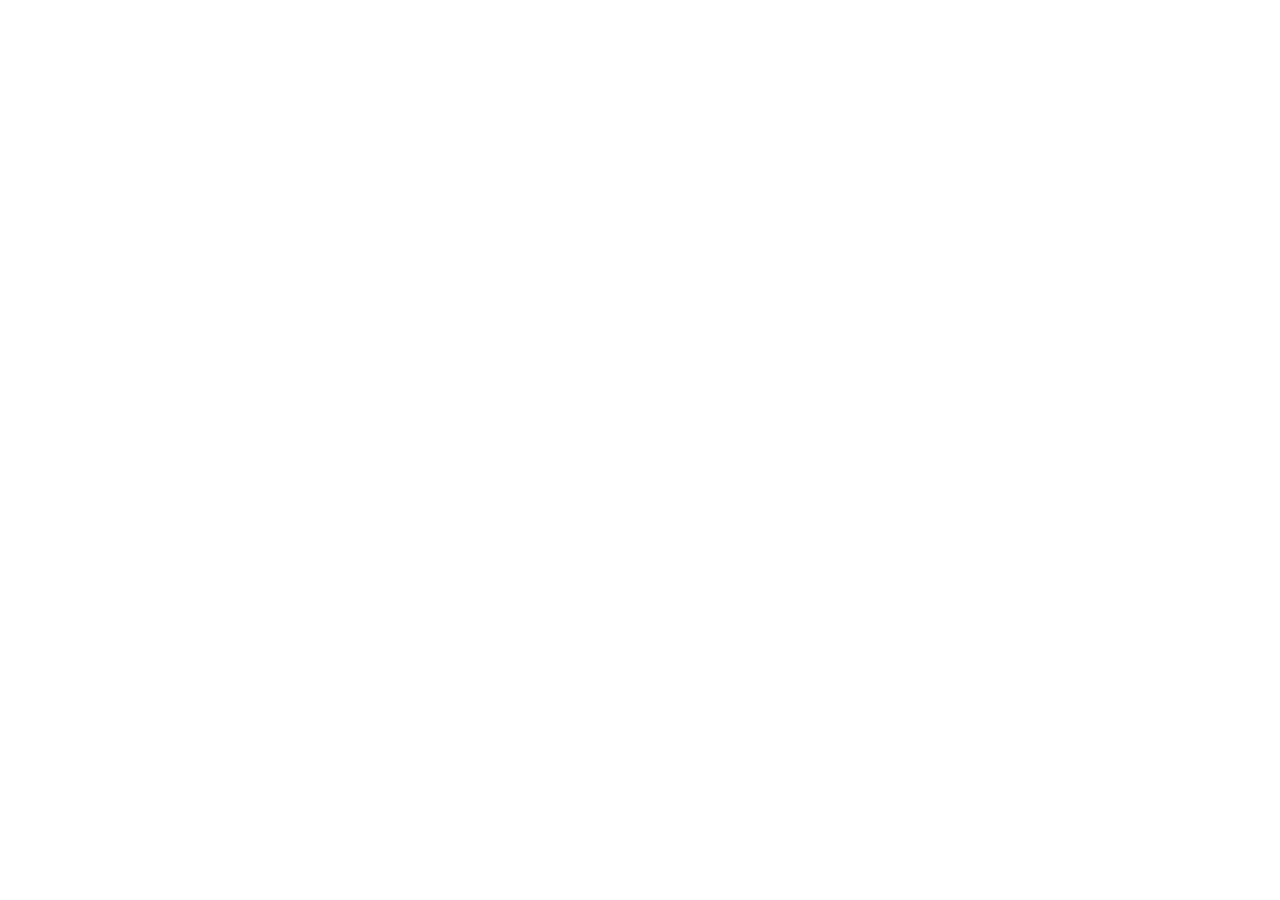
==== DATOS/FLORES.html @ 9dfe774a "primer commit" ====
<!DOCTYPE html>
<html lang="en">
<head>
    <meta charset="UTF-8">
    <meta http-equiv="X-UA-Compatible" content="IE=edge">
    <meta name="viewport" content="width=device-width, initial-scale=1.0">
    <link rel="stylesheet" href="css/main.css">
    <link rel="icon" href="img/flowers.png" type="image/x-icon">
    <title>FLORES</title>
</head>

<body class="container">
    <audio src="/DATOS/img/Floricienta.mp3" autoplay loop>
    Tu navegador no soporta el elemento de audio.
    </audio>
    <div class="night"></div>
    <div class="flowers">
      <div class="flower flower--1">
        <div class="flower__leafs flower__leafs--1">
          <div class="flower__leaf flower__leaf--1"></div>
          <div class="flower__leaf flower__leaf--2"></div>
          <div class="flower__leaf flower__leaf--3"></div>
          <div class="flower__leaf flower__leaf--4"></div>
          <div class="flower__white-circle"></div>
  
          <div class="flower__light flower__light--1"></div>
          <div class="flower__light flower__light--2"></div>
          <div class="flower__light flower__light--3"></div>
          <div class="flower__light flower__light--4"></div>
          <div class="flower__light flower__light--5"></div>
          <div class="flower__light flower__light--6"></div>
          <div class="flower__light flower__light--7"></div>
          <div class="flower__light flower__light--8"></div>
        </div>
        <div class="flower__line">
          <div class="flower__line__leaf flower__line__leaf--1"></div>
          <div class="flower__line__leaf flower__line__leaf--2"></div>
          <div class="flower__line__leaf flower__line__leaf--3"></div>
          <div class="flower__line__leaf flower__line__leaf--4"></div>
          <div class="flower__line__leaf flower__line__leaf--5"></div>
          <div class="flower__line__leaf flower__line__leaf--6"></div>
        </div>
      </div>
  
      <div class="flower flower--2">
        <div class="flower__leafs flower__leafs--2">
          <div class="flower__leaf flower__leaf--1"></div>
          <div class="flower__leaf flower__leaf--2"></div>
          <div class="flower__leaf flower__leaf--3"></div>
          <div class="flower__leaf flower__leaf--4"></div>
          <div class="flower__white-circle"></div>
  
          <div class="flower__light flower__light--1"></div>
          <div class="flower__light flower__light--2"></div>
          <div class="flower__light flower__light--3"></div>
          <div class="flower__light flower__light--4"></div>
          <div class="flower__light flower__light--5"></div>
          <div class="flower__light flower__light--6"></div>
          <div class="flower__light flower__light--7"></div>
          <div class="flower__light flower__light--8"></div>
        </div>
        <div class="flower__line">
          <div class="flower__line__leaf flower__line__leaf--1"></div>
          <div class="flower__line__leaf flower__line__leaf--2"></div>
          <div class="flower__line__leaf flower__line__leaf--3"></div>
          <div class="flower__line__leaf flower__line__leaf--4"></div>
        </div>
      </div>
  
      <div class="flower flower--3">
        <div class="flower__leafs flower__leafs--3">
          <div class="flower__leaf flower__leaf--1"></div>
          <div class="flower__leaf flower__leaf--2"></div>
          <div class="flower__leaf flower__leaf--3"></div>
          <div class="flower__leaf flower__leaf--4"></div>
          <div class="flower__white-circle"></div>
  
          <div class="flower__light flower__light--1"></div>
          <div class="flower__light flower__light--2"></div>
          <div class="flower__light flower__light--3"></div>
          <div class="flower__light flower__light--4"></div>
          <div class="flower__light flower__light--5"></div>
          <div class="flower__light flower__light--6"></div>
          <div class="flower__light flower__light--7"></div>
          <div class="flower__light flower__light--8"></div>
        </div>
        <div class="flower__line">
          <div class="flower__line__leaf flower__line__leaf--1"></div>
          <div class="flower__line__leaf flower__line__leaf--2"></div>
          <div class="flower__line__leaf flower__line__leaf--3"></div>
          <div class="flower__line__leaf flower__line__leaf--4"></div>
        </div>
      </div>

      <!-- Nueva flor añadida -->
      <div class="flower flower--4">
        <div class="flower__leafs flower__leafs--4">
          <div class="flower__leaf flower__leaf--1"></div>
          <div class="flower__leaf flower__leaf--2"></div>
          <div class="flower__leaf flower__leaf--3"></div>
          <div class="flower__leaf flower__leaf--4"></div>
          <div class="flower__white-circle"></div>
  
          <div class="flower__light flower__light--1"></div>
          <div class="flower__light flower__light--2"></div>
          <div class="flower__light flower__light--3"></div>
          <div class="flower__light flower__light--4"></div>
          <div class="flower__light flower__light--5"></div>
          <div class="flower__light flower__light--6"></div>
          <div class="flower__light flower__light--7"></div>
          <div class="flower__light flower__light--8"></div>
        </div>
        <div class="flower__line">
          <div class="flower__line__leaf flower__line__leaf--1"></div>
          <div class="flower__line__leaf flower__line__leaf--2"></div>
          <div class="flower__line__leaf flower__line__leaf--3"></div>
          <div class="flower__line__leaf flower__line__leaf--4"></div>
        </div>
      </div>
  
      <div class="grow-ans" style="--d:1.2s">
        <div class="flower__g-long">
          <div class="flower__g-long__top"></div>
          <div class="flower__g-long__bottom"></div>
        </div>
      </div>
  
      <div class="growing-grass">
        <div class="flower__grass flower__grass--1">
          <div class="flower__grass--top"></div>
          <div class="flower__grass--bottom"></div>
          <div class="flower__grass__leaf flower__grass__leaf--1"></div>
          <div class="flower__grass__leaf flower__grass__leaf--2"></div>
          <div class="flower__grass__leaf flower__grass__leaf--3"></div>
          <div class="flower__grass__leaf flower__grass__leaf--4"></div>
          <div class="flower__grass__leaf flower__grass__leaf--5"></div>
          <div class="flower__grass__leaf flower__grass__leaf--6"></div>
          <div class="flower__grass__leaf flower__grass__leaf--7"></div>
          <div class="flower__grass__leaf flower__grass__leaf--8"></div>
          <div class="flower__grass__overlay"></div>
        </div>
      </div>
  
      <div class="grow-ans" style="--d:3.2s">
        <div class="flower__g-fr">
          <div class="leaf"></div>
          <div class="flower__g-fr__leaf flower__g-fr__leaf--1"></div>
          <div class="flower__g-fr__leaf flower__g-fr__leaf--2"></div>
          <div class="flower__g-fr__leaf flower__g-fr__leaf--3"></div>
          <div class="flower__g-fr__leaf flower__g-fr__leaf--4"></div>
          <div class="flower__g-fr__leaf flower__g-fr__leaf--5"></div>
          <div class="flower__g-fr__leaf flower__g-fr__leaf--6"></div>
          <div class="flower__g-fr__leaf flower__g-fr__leaf--7"></div>
          <div class="flower__g-fr__leaf flower__g-fr__leaf--8"></div>
        </div>
      </div>
  
      <div class="long-g long-g--0">
        <div class="grow-ans" style="--d:3s">
          <div class="leaf leaf--0"></div>
        </div>
        <div class="grow-ans" style="--d:2.2s">
          <div class="leaf leaf--1"></div>
        </div>
        <div class="grow-ans" style="--d:3.4s">
          <div class="leaf leaf--2"></div>
        </div>
        <div class="grow-ans" style="--d:3.6s">
          <div class="leaf leaf--3"></div>
        </div>
      </div>
  
      <div class="long-g long-g--1">
        <div class="grow-ans" style="--d:3.6s">
          <div class="leaf leaf--0"></div>
        </div>
        <div class="grow-ans" style="--d:3.8s">
          <div class="leaf leaf--1"></div>
        </div>
        <div class="grow-ans" style="--d:4s">
          <div class="leaf leaf--2"></div>
        </div>
        <div class="grow-ans" style="--d:4.2s">
          <div class="leaf leaf--3"></div>
        </div>
      </div>
  
      <div class="long-g long-g--2">
        <div class="grow-ans" style="--d:4s">
          <div class="leaf leaf--0"></div>
        </div>
        <div class="grow-ans" style="--d:4.2s">
          <div class="leaf leaf--1"></div>
        </div>
        <div class="grow-ans" style="--d:4.4s">
          <div class="leaf leaf--2"></div>
        </div>
        <div class="grow-ans" style="--d:4.6s">
          <div class="leaf leaf--3"></div>
        </div>
      </div>
  
      <div class="long-g long-g--3">
        <div class="grow-ans" style="--d:4s">
          <div class="leaf leaf--0"></div>
        </div>
        <div class="grow-ans" style="--d:4.2s">
          <div class="leaf leaf--1"></div>
        </div>
        <div class="grow-ans" style="--d:3s">
          <div class="leaf leaf--2"></div>
        </div>
        <div class="grow-ans" style="--d:3.6s">
          <div class="leaf leaf--3"></div>
        </div>
      </div>
  
      <div class="long-g long-g--4">
        <div class="grow-ans" style="--d:4s">
          <div class="leaf leaf--0"></div>
        </div>
        <div class="grow-ans" style="--d:4.2s">
          <div class="leaf leaf--1"></div>
        </div>
        <div class="grow-ans" style="--d:3s">
          <div class="leaf leaf--2"></div>
        </div>
        <div class="grow-ans" style="--d:3.6s">
          <div class="leaf leaf--3"></div>
        </div>
      </div>
  
      <div class="long-g long-g--5">
        <div class="grow-ans" style="--d:4s">
          <div class="leaf leaf--0"></div>
        </div>
        <div class="grow-ans" style="--d:4.2s">
          <div class="leaf leaf--1"></div>
        </div>
        <div class="grow-ans" style="--d:3s">
          <div class="leaf leaf--2"></div>
        </div>
        <div class="grow-ans" style="--d:3.6s">
          <div class="leaf leaf--3"></div>
        </div>
      </div>
  
      <div class="long-g long-g--6">
        <div class="grow-ans" style="--d:4.2s">
          <div class="leaf leaf--0"></div>
        </div>
        <div class="grow-ans" style="--d:4.4s">
          <div class="leaf leaf--1"></div>
        </div>
        <div class="grow-ans" style="--d:4.6s">
          <div class="leaf leaf--2"></div>
        </div>
        <div class="grow-ans" style="--d:4.8s">
          <div class="leaf leaf--3"></div>
        </div>
      </div>
  
      <div class="long-g long-g--7">
        <div class="grow-ans" style="--d:3s">
          <div class="leaf leaf--0"></div>
        </div>
        <div class="grow-ans" style="--d:3.2s">
          <div class="leaf leaf--1"></div>
        </div>
        <div class="grow-ans" style="--d:3.5s">
          <div class="leaf leaf--2"></div>
        </div>
        <div class="grow-ans" style="--d:3.6s">
          <div class="leaf leaf--3"></div>
        </div>
      </div>
    </div>
    <script src="main.js"></script>
  </body>
</html>
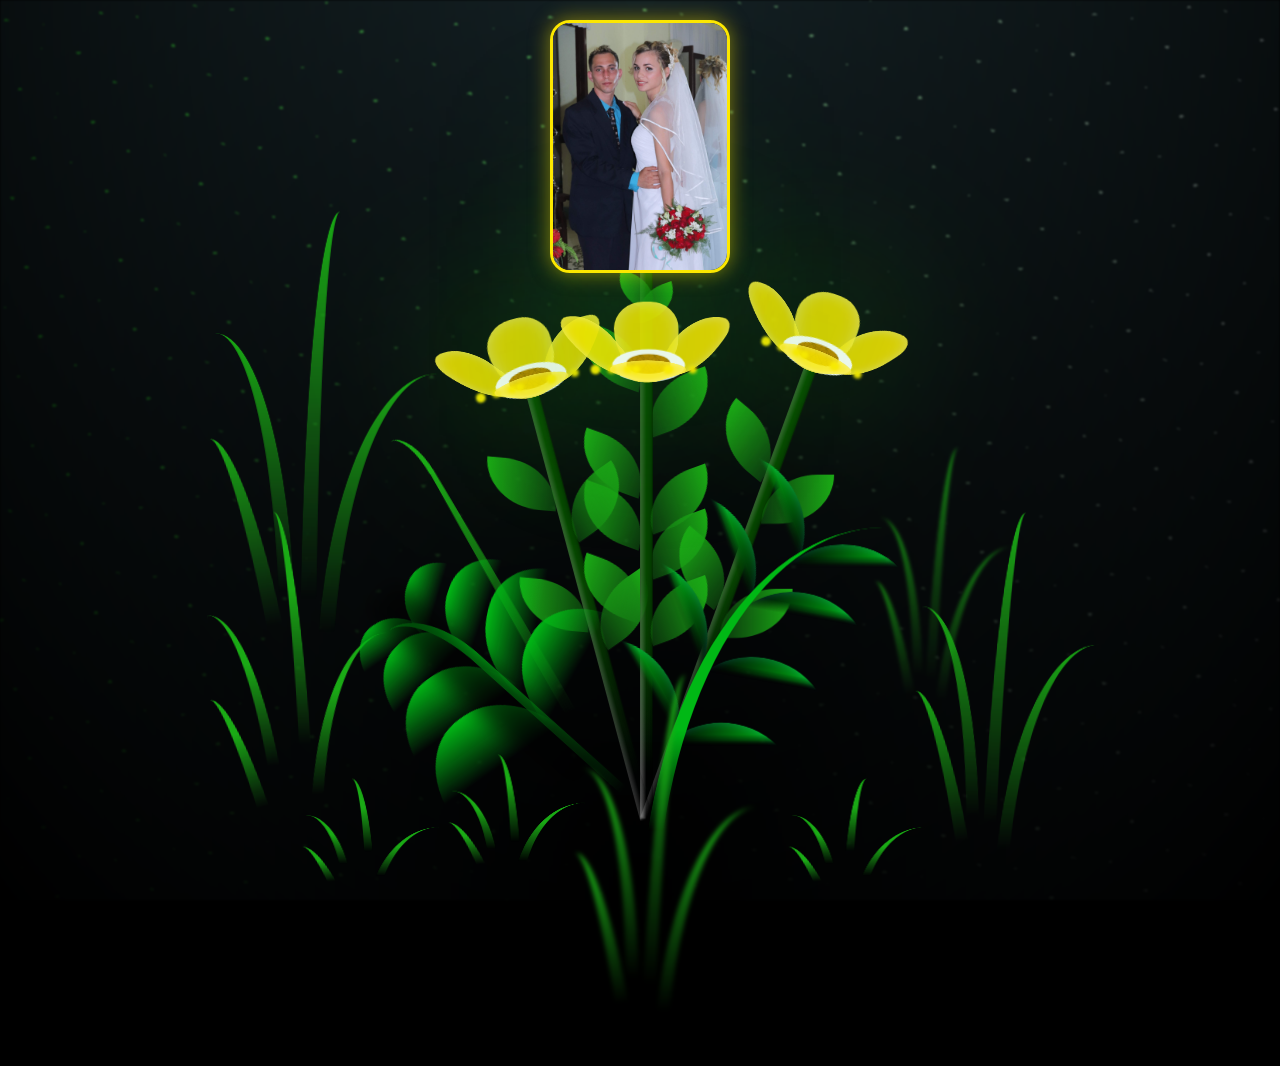
==== commit 6154a108: "Agrego foto" ====
--- a/DATOS/FLORES.html
+++ b/DATOS/FLORES.html
@@ -6,11 +6,14 @@
     <meta name="viewport" content="width=device-width, initial-scale=1.0">
     <link rel="stylesheet" href="css/main.css">
     <link rel="icon" href="img/flowers.png" type="image/x-icon">
-    <title>FLORES</title>
+    <title>Feliz Aniversario</title>
 </head>
 
 <body class="container">
-    <audio src="/DATOS/img/Floricienta.mp3" autoplay loop>
+    <div class="imagen-superior-animada" style="position: absolute; top: 20px; left: 50%; transform: translateX(-50%); z-index: 9999; display: flex; justify-content: center; width: 100%;">
+        <img src="img/foto.jpg" alt="Imagen" style="width: 180px; border-radius: 20px; border: 3px solid #fce700; box-shadow: 0 0 20px rgba(252, 231, 0, 0.5);">
+    </div>
+    <audio src="img/Floricienta.mp3" autoplay loop>
     Tu navegador no soporta el elemento de audio.
     </audio>
     <div class="night"></div>
--- a/DATOS/css/main.css
+++ b/DATOS/css/main.css
@@ -0,0 +1,1350 @@
+*,
+*::after,
+*::before {
+  padding: 0;
+  margin: 0;
+  box-sizing: border-box;
+}
+
+:root {
+  --dark-color: #000;
+}
+
+body {
+  display: flex;
+  align-items: flex-end;
+  justify-content: center;
+  min-height: 100vh;
+  background-color: var(--dark-color);
+  overflow: hidden;
+  perspective: 1000px;
+}
+
+.night {
+  position: fixed;
+  left: 50%;
+  top: 0;
+  transform: translateX(-50%);
+  width: 100%;
+  height: 100%;
+  filter: blur(0.1vmin);
+  background-image: radial-gradient(ellipse at top, transparent 0%, var(--dark-color)), 
+  radial-gradient(ellipse at bottom, var(--dark-color), rgba(145, 233, 255, 0.2)), 
+  repeating-linear-gradient(220deg, rgb(0, 0, 0) 0px, rgb(0, 0, 0) 19px, transparent 19px, 
+  transparent 22px), repeating-linear-gradient(189deg, rgb(0, 0, 0) 0px, rgb(0, 0, 0) 19px, 
+  transparent 19px, transparent 22px), repeating-linear-gradient(148deg, rgb(0, 0, 0) 0px, 
+  rgb(0, 0, 0) 19px, transparent 19px, transparent 22px), linear-gradient(90deg, rgb(21, 255, 0), 
+  rgb(240, 240, 240));
+}
+
+.flowers {
+  position: relative;
+  transform: scale(0.9);
+}
+
+.flower {
+  position: absolute;
+  bottom: 10vmin;
+  transform-origin: bottom center;
+  z-index: 10;
+  --fl-speed: 0.8s;
+}
+.flower--1 {
+  -webkit-animation: moving-flower-1 4s linear infinite;
+          animation: moving-flower-1 4s linear infinite;
+}
+.flower--1 .flower__line {
+  height: 70vmin;
+  -webkit-animation-delay: 0.3s;
+          animation-delay: 0.3s;
+}
+.flower--1 .flower__line__leaf--1 {
+  -webkit-animation: blooming-leaf-right var(--fl-speed) 1.6s backwards;
+          animation: blooming-leaf-right var(--fl-speed) 1.6s backwards;
+}
+.flower--1 .flower__line__leaf--2 {
+  -webkit-animation: blooming-leaf-right var(--fl-speed) 1.4s backwards;
+          animation: blooming-leaf-right var(--fl-speed) 1.4s backwards;
+}
+.flower--1 .flower__line__leaf--3 {
+  -webkit-animation: blooming-leaf-left var(--fl-speed) 1.2s backwards;
+          animation: blooming-leaf-left var(--fl-speed) 1.2s backwards;
+}
+.flower--1 .flower__line__leaf--4 {
+  -webkit-animation: blooming-leaf-left var(--fl-speed) 1s backwards;
+          animation: blooming-leaf-left var(--fl-speed) 1s backwards;
+}
+.flower--1 .flower__line__leaf--5 {
+  -webkit-animation: blooming-leaf-right var(--fl-speed) 1.8s backwards;
+          animation: blooming-leaf-right var(--fl-speed) 1.8s backwards;
+}
+.flower--1 .flower__line__leaf--6 {
+  -webkit-animation: blooming-leaf-left var(--fl-speed) 2s backwards;
+          animation: blooming-leaf-left var(--fl-speed) 2s backwards;
+}
+.flower--2 {
+  left: 50%;
+  transform: rotate(20deg);
+  -webkit-animation: moving-flower-2 4s linear infinite;
+          animation: moving-flower-2 4s linear infinite;
+}
+.flower--2 .flower__line {
+  height: 60vmin;
+  -webkit-animation-delay: 0.6s;
+          animation-delay: 0.6s;
+}
+.flower--2 .flower__line__leaf--1 {
+  -webkit-animation: blooming-leaf-right var(--fl-speed) 1.9s backwards;
+          animation: blooming-leaf-right var(--fl-speed) 1.9s backwards;
+}
+.flower--2 .flower__line__leaf--2 {
+  -webkit-animation: blooming-leaf-right var(--fl-speed) 1.7s backwards;
+          animation: blooming-leaf-right var(--fl-speed) 1.7s backwards;
+}
+.flower--2 .flower__line__leaf--3 {
+  -webkit-animation: blooming-leaf-left var(--fl-speed) 1.5s backwards;
+          animation: blooming-leaf-left var(--fl-speed) 1.5s backwards;
+}
+.flower--2 .flower__line__leaf--4 {
+  -webkit-animation: blooming-leaf-left var(--fl-speed) 1.3s backwards;
+          animation: blooming-leaf-left var(--fl-speed) 1.3s backwards;
+}
+.flower--3 {
+  left: 50%;
+  transform: rotate(-15deg);
+  -webkit-animation: moving-flower-3 4s linear infinite;
+          animation: moving-flower-3 4s linear infinite;
+}
+.flower--3 .flower__line {
+  -webkit-animation-delay: 0.9s;
+          animation-delay: 0.9s;
+}
+.flower--3 .flower__line__leaf--1 {
+  -webkit-animation: blooming-leaf-right var(--fl-speed) 2.5s backwards;
+          animation: blooming-leaf-right var(--fl-speed) 2.5s backwards;
+}
+.flower--3 .flower__line__leaf--2 {
+  -webkit-animation: blooming-leaf-right var(--fl-speed) 2.3s backwards;
+          animation: blooming-leaf-right var(--fl-speed) 2.3s backwards;
+}
+.flower--3 .flower__line__leaf--3 {
+  -webkit-animation: blooming-leaf-left var(--fl-speed) 2.1s backwards;
+          animation: blooming-leaf-left var(--fl-speed) 2.1s backwards;
+}
+.flower--3 .flower__line__leaf--4 {
+  -webkit-animation: blooming-leaf-left var(--fl-speed) 1.9s backwards;
+          animation: blooming-leaf-left var(--fl-speed) 1.9s backwards;
+}
+.flower__leafs {
+  position: relative;
+  -webkit-animation: blooming-flower 2s backwards;
+          animation: blooming-flower 2s backwards;
+}
+.flower__leafs--1 {
+  -webkit-animation-delay: 1.1s;
+          animation-delay: 1.1s;
+}
+.flower__leafs--2 {
+  -webkit-animation-delay: 1.4s;
+          animation-delay: 1.4s;
+}
+.flower__leafs--3 {
+  -webkit-animation-delay: 1.7s;
+          animation-delay: 1.7s;
+}
+.flower__leafs::after {
+  content: "";
+  position: absolute;
+  left: 0;
+  top: 0;
+  transform: translate(-50%, -100%);
+  width: 8vmin;
+  height: 8vmin;
+  background-color: #1aaa15;
+  filter: blur(10vmin);
+}
+.flower__leaf {
+  position: absolute;
+  bottom: 0;
+  left: 50%;
+  width: 8vmin;
+  height: 11vmin;
+  border-radius: 51% 49% 47% 53%/44% 45% 55% 69%;
+  background-color: #1aaa15;
+  background-image: linear-gradient(to top, #fce700, #fce700);
+  transform-origin: bottom center;
+  opacity: 0.9;
+  box-shadow: inset 0 0 2vmin rgba(255, 255, 255, 0.5);
+}
+.flower__leaf--1 {
+  transform: translate(-10%, 1%) rotateY(40deg) rotateX(-50deg);
+}
+.flower__leaf--2 {
+  transform: translate(-50%, -4%) rotateX(40deg);
+}
+.flower__leaf--3 {
+  transform: translate(-90%, 0%) rotateY(45deg) rotateX(50deg);
+}
+.flower__leaf--4 {
+  width: 8vmin;
+  height: 8vmin;
+  transform-origin: bottom left;
+  border-radius: 4vmin 10vmin 4vmin 4vmin;
+  transform: translate(0%, 18%) rotateX(70deg) rotate(-43deg);
+  background-image: linear-gradient(to top, #fce700, #fce700);
+  z-index: 1;
+  opacity: 0.8;
+}
+.flower__white-circle {
+  position: absolute;
+  left: -3.5vmin;
+  top: -3vmin;
+  width: 9vmin;
+  height: 4vmin;
+  border-radius: 50%;
+  background-color: #ffffff;
+}
+.flower__white-circle::after {
+  content: "";
+  position: absolute;
+  left: 50%;
+  top: 45%;
+  transform: translate(-50%, -50%);
+  width: 60%;
+  height: 60%;
+  border-radius: inherit;
+  background-image: repeating-linear-gradient(135deg, rgba(0, 0, 0, 0.03) 0px, 
+  rgba(0, 0, 0, 0.03) 1px, transparent 1px, transparent 12px), repeating-linear-gradient(45deg, 
+  rgba(0, 0, 0, 0.03) 0px, rgba(0, 0, 0, 0.03) 1px, transparent 1px, transparent 12px), 
+  repeating-linear-gradient(67.5deg, rgba(0, 0, 0, 0.03) 0px, rgba(0, 0, 0, 0.03) 1px, 
+  transparent 1px, transparent 12px), repeating-linear-gradient(135deg, rgba(0, 0, 0, 0.03) 0px, 
+  rgba(0, 0, 0, 0.03) 1px, transparent 1px, transparent 12px), repeating-linear-gradient(45deg, 
+  rgba(0, 0, 0, 0.03) 0px, rgba(0, 0, 0, 0.03) 1px, transparent 1px, transparent 12px), 
+  repeating-linear-gradient(112.5deg, rgba(0, 0, 0, 0.03) 0px, rgba(0, 0, 0, 0.03) 1px, 
+  transparent 1px, transparent 12px), repeating-linear-gradient(112.5deg, rgba(0, 0, 0, 0.03) 0px, 
+  rgba(0, 0, 0, 0.03) 1px, transparent 1px, transparent 12px), repeating-linear-gradient(45deg, 
+  rgba(0, 0, 0, 0.03) 0px, rgba(0, 0, 0, 0.03) 1px, transparent 1px, transparent 12px), 
+  repeating-linear-gradient(22.5deg, rgba(0, 0, 0, 0.03) 0px, rgba(0, 0, 0, 0.03) 1px, 
+  transparent 1px, transparent 12px), repeating-linear-gradient(45deg, rgba(0, 0, 0, 0.03) 0px, 
+  rgba(0, 0, 0, 0.03) 1px, transparent 1px, transparent 12px), repeating-linear-gradient(22.5deg, 
+  rgba(0, 0, 0, 0.03) 0px, rgba(0, 0, 0, 0.03) 1px, transparent 1px, transparent 12px), 
+  repeating-linear-gradient(135deg, rgba(0, 0, 0, 0.03) 0px, rgba(0, 0, 0, 0.03) 1px, 
+  transparent 1px, transparent 12px), repeating-linear-gradient(157.5deg, rgba(0, 0, 0, 0.03) 0px, 
+  rgba(0, 0, 0, 0.03) 1px, transparent 1px, transparent 12px), repeating-linear-gradient(67.5deg, 
+  rgba(0, 0, 0, 0.03) 0px, rgba(0, 0, 0, 0.03) 1px, transparent 1px, transparent 12px), 
+  repeating-linear-gradient(67.5deg, rgba(0, 0, 0, 0.03) 0px, rgba(0, 0, 0, 0.03) 1px, 
+  transparent 1px, transparent 12px), linear-gradient(90deg, rgb(190, 133, 0), rgb(190, 133, 0));
+}
+.flower__line {
+  height: 55vmin;
+  width: 1.5vmin;
+  background-image: linear-gradient(to left, rgba(0, 0, 0, 0.2), transparent, 
+  rgba(255, 255, 255, 0.2)), linear-gradient(to top, transparent 10%, #064600, #064600);
+  box-shadow: inset 0 0 2px rgba(0, 0, 0, 0.5);
+  -webkit-animation: grow-flower-tree 4s backwards;
+          animation: grow-flower-tree 4s backwards;
+}
+.flower__line__leaf {
+  --w: 7vmin;
+  --h: calc(var(--w) + 2vmin);
+  position: absolute;
+  top: 20%;
+  left: 90%;
+  width: var(--w);
+  height: var(--h);
+  border-top-right-radius: var(--h);
+  border-bottom-left-radius: var(--h);
+  background-image: linear-gradient(to top, rgba(20, 122, 20, 0.4), #1aaa15);
+}
+.flower__line__leaf--1 {
+  transform: rotate(70deg) rotateY(30deg);
+}
+.flower__line__leaf--2 {
+  top: 45%;
+  transform: rotate(70deg) rotateY(30deg);
+}
+.flower__line__leaf--3, .flower__line__leaf--4, .flower__line__leaf--6 {
+  border-top-right-radius: 0;
+  border-bottom-left-radius: 0;
+  border-top-left-radius: var(--h);
+  border-bottom-right-radius: var(--h);
+  left: -460%;
+  top: 12%;
+  transform: rotate(-70deg) rotateY(30deg);
+}
+.flower__line__leaf--4 {
+  top: 40%;
+}
+.flower__line__leaf--5 {
+  top: 0;
+  transform-origin: left;
+  transform: rotate(70deg) rotateY(30deg) scale(0.6);
+}
+.flower__line__leaf--6 {
+  top: -2%;
+  left: -450%;
+  transform-origin: right;
+  transform: rotate(-70deg) rotateY(30deg) scale(0.6);
+}
+.flower__light {
+  position: absolute;
+  bottom: 0vmin;
+  width: 1vmin;
+  height: 1vmin;
+  background-color: rgb(255, 251, 0);
+  border-radius: 50%;
+  filter: blur(0.2vmin);
+  -webkit-animation: light-ans 4s linear infinite backwards;
+          animation: light-ans 4s linear infinite backwards;
+}
+.flower__light:nth-child(odd) {
+  background-color: #fce700;
+}
+.flower__light--1 {
+  left: -2vmin;
+  -webkit-animation-delay: 1s;
+          animation-delay: 1s;
+}
+.flower__light--2 {
+  left: 3vmin;
+  -webkit-animation-delay: 0.5s;
+          animation-delay: 0.5s;
+}
+.flower__light--3 {
+  left: -6vmin;
+  -webkit-animation-delay: 0.3s;
+          animation-delay: 0.3s;
+}
+.flower__light--4 {
+  left: 6vmin;
+  -webkit-animation-delay: 0.9s;
+          animation-delay: 0.9s;
+}
+.flower__light--5 {
+  left: -1vmin;
+  -webkit-animation-delay: 1.5s;
+          animation-delay: 1.5s;
+}
+.flower__light--6 {
+  left: -4vmin;
+  -webkit-animation-delay: 3s;
+          animation-delay: 3s;
+}
+.flower__light--7 {
+  left: 3vmin;
+  -webkit-animation-delay: 2s;
+          animation-delay: 2s;
+}
+.flower__light--8 {
+  left: -6vmin;
+  -webkit-animation-delay: 3.5s;
+          animation-delay: 3.5s;
+}
+.flower__grass {
+  --c: #00b815;
+  --line-w: 1.5vmin;
+  position: absolute;
+  bottom: 12vmin;
+  left: -7vmin;
+  display: flex;
+  flex-direction: column;
+  align-items: flex-end;
+  z-index: 20;
+  transform-origin: bottom center;
+  transform: rotate(-48deg) rotateY(40deg);
+}
+.flower__grass--1 {
+  -webkit-animation: moving-grass 2s linear infinite;
+          animation: moving-grass 2s linear infinite;
+}
+.flower__grass--2 {
+  left: 2vmin;
+  bottom: 10vmin;
+  transform: scale(0.5) rotate(75deg) rotateX(10deg) rotateY(-200deg);
+  opacity: 0.8;
+  z-index: 0;
+  -webkit-animation: moving-grass--2 1.5s linear infinite;
+          animation: moving-grass--2 1.5s linear infinite;
+}
+.flower__grass--top {
+  width: 7vmin;
+  height: 10vmin;
+  border-top-right-radius: 100%;
+  border-right: var(--line-w) solid var(--c);
+  transform-origin: bottom center;
+  transform: rotate(-2deg);
+}
+.flower__grass--bottom {
+  margin-top: -2px;
+  width: var(--line-w);
+  height: 25vmin;
+  background-image: linear-gradient(to top, transparent, var(--c));
+}
+.flower__grass__leaf {
+  --size: 10vmin;
+  position: absolute;
+  width: calc(var(--size) * 2.1);
+  height: var(--size);
+  border-top-left-radius: var(--size);
+  border-top-right-radius: var(--size);
+  background-image: linear-gradient(to top, transparent, transparent 30%, var(--c));
+  z-index: 100;
+}
+.flower__grass__leaf--1 {
+  top: -6%;
+  left: 30%;
+  --size: 6vmin;
+  transform: rotate(-20deg);
+  -webkit-animation: growing-grass-ans--1 2s 2.6s backwards;
+          animation: growing-grass-ans--1 2s 2.6s backwards;
+}
+@-webkit-keyframes growing-grass-ans--1 {
+  0% {
+    transform-origin: bottom left;
+    transform: rotate(-20deg) scale(0);
+  }
+}
+@keyframes growing-grass-ans--1 {
+  0% {
+    transform-origin: bottom left;
+    transform: rotate(-20deg) scale(0);
+  }
+}
+.flower__grass__leaf--2 {
+  top: -5%;
+  left: -110%;
+  --size: 6vmin;
+  transform: rotate(10deg);
+  -webkit-animation: growing-grass-ans--2 2s 2.4s linear backwards;
+          animation: growing-grass-ans--2 2s 2.4s linear backwards;
+}
+@-webkit-keyframes growing-grass-ans--2 {
+  0% {
+    transform-origin: bottom right;
+    transform: rotate(10deg) scale(0);
+  }
+}
+@keyframes growing-grass-ans--2 {
+  0% {
+    transform-origin: bottom right;
+    transform: rotate(10deg) scale(0);
+  }
+}
+.flower__grass__leaf--3 {
+  top: 5%;
+  left: 60%;
+  --size: 8vmin;
+  transform: rotate(-18deg) rotateX(-20deg);
+  -webkit-animation: growing-grass-ans--3 2s 2.2s linear backwards;
+          animation: growing-grass-ans--3 2s 2.2s linear backwards;
+}
+@-webkit-keyframes growing-grass-ans--3 {
+  0% {
+    transform-origin: bottom left;
+    transform: rotate(-18deg) rotateX(-20deg) scale(0);
+  }
+}
+@keyframes growing-grass-ans--3 {
+  0% {
+    transform-origin: bottom left;
+    transform: rotate(-18deg) rotateX(-20deg) scale(0);
+  }
+}
+.flower__grass__leaf--4 {
+  top: 6%;
+  left: -135%;
+  --size: 8vmin;
+  transform: rotate(2deg);
+  -webkit-animation: growing-grass-ans--4 2s 2s linear backwards;
+          animation: growing-grass-ans--4 2s 2s linear backwards;
+}
+@-webkit-keyframes growing-grass-ans--4 {
+  0% {
+    transform-origin: bottom right;
+    transform: rotate(2deg) scale(0);
+  }
+}
+@keyframes growing-grass-ans--4 {
+  0% {
+    transform-origin: bottom right;
+    transform: rotate(2deg) scale(0);
+  }
+}
+.flower__grass__leaf--5 {
+  top: 20%;
+  left: 60%;
+  --size: 10vmin;
+  transform: rotate(-24deg) rotateX(-20deg);
+  -webkit-animation: growing-grass-ans--5 2s 1.8s linear backwards;
+          animation: growing-grass-ans--5 2s 1.8s linear backwards;
+}
+@-webkit-keyframes growing-grass-ans--5 {
+  0% {
+    transform-origin: bottom left;
+    transform: rotate(-24deg) rotateX(-20deg) scale(0);
+  }
+}
+@keyframes growing-grass-ans--5 {
+  0% {
+    transform-origin: bottom left;
+    transform: rotate(-24deg) rotateX(-20deg) scale(0);
+  }
+}
+.flower__grass__leaf--6 {
+  top: 22%;
+  left: -180%;
+  --size: 10vmin;
+  transform: rotate(10deg);
+  -webkit-animation: growing-grass-ans--6 2s 1.6s linear backwards;
+          animation: growing-grass-ans--6 2s 1.6s linear backwards;
+}
+@-webkit-keyframes growing-grass-ans--6 {
+  0% {
+    transform-origin: bottom right;
+    transform: rotate(10deg) scale(0);
+  }
+}
+@keyframes growing-grass-ans--6 {
+  0% {
+    transform-origin: bottom right;
+    transform: rotate(10deg) scale(0);
+  }
+}
+.flower__grass__leaf--7 {
+  top: 39%;
+  left: 70%;
+  --size: 10vmin;
+  transform: rotate(-10deg);
+  -webkit-animation: growing-grass-ans--7 2s 1.4s linear backwards;
+          animation: growing-grass-ans--7 2s 1.4s linear backwards;
+}
+@-webkit-keyframes growing-grass-ans--7 {
+  0% {
+    transform-origin: bottom left;
+    transform: rotate(-10deg) scale(0);
+  }
+}
+@keyframes growing-grass-ans--7 {
+  0% {
+    transform-origin: bottom left;
+    transform: rotate(-10deg) scale(0);
+  }
+}
+.flower__grass__leaf--8 {
+  top: 40%;
+  left: -215%;
+  --size: 11vmin;
+  transform: rotate(10deg);
+  -webkit-animation: growing-grass-ans--8 2s 1.2s linear backwards;
+          animation: growing-grass-ans--8 2s 1.2s linear backwards;
+}
+@-webkit-keyframes growing-grass-ans--8 {
+  0% {
+    transform-origin: bottom right;
+    transform: rotate(10deg) scale(0);
+  }
+}
+@keyframes growing-grass-ans--8 {
+  0% {
+    transform-origin: bottom right;
+    transform: rotate(10deg) scale(0);
+  }
+}
+.flower__grass__overlay {
+  position: absolute;
+  top: -10%;
+  right: 0%;
+  width: 100%;
+  height: 100%;
+  background-color: rgba(0, 0, 0, 0.6);
+  filter: blur(1.5vmin);
+  z-index: 100;
+}
+.flower__g-long {
+  --w: 2vmin;
+  --h: 6vmin;
+  --c: #1aaa15;
+  position: absolute;
+  bottom: 10vmin;
+  left: -3vmin;
+  transform-origin: bottom center;
+  transform: rotate(-30deg) rotateY(-20deg);
+  display: flex;
+  flex-direction: column;
+  align-items: flex-end;
+  -webkit-animation: flower-g-long-ans 3s linear infinite;
+          animation: flower-g-long-ans 3s linear infinite;
+}
+@-webkit-keyframes flower-g-long-ans {
+  0%, 100% {
+    transform: rotate(-30deg) rotateY(-20deg);
+  }
+  50% {
+    transform: rotate(-32deg) rotateY(-20deg);
+  }
+}
+@keyframes flower-g-long-ans {
+  0%, 100% {
+    transform: rotate(-30deg) rotateY(-20deg);
+  }
+  50% {
+    transform: rotate(-32deg) rotateY(-20deg);
+  }
+}
+.flower__g-long__top {
+  top: calc(var(--h) * -1);
+  width: calc(var(--w) + 1vmin);
+  height: var(--h);
+  border-top-right-radius: 100%;
+  border-right: 0.7vmin solid var(--c);
+  transform: translate(-0.7vmin, 1vmin);
+}
+.flower__g-long__bottom {
+  width: var(--w);
+  height: 50vmin;
+  transform-origin: bottom center;
+  background-image: linear-gradient(to top, transparent 30%, var(--c));
+  box-shadow: inset 0 0 2px rgba(0, 0, 0, 0.5);
+  -webkit-clip-path: polygon(35% 0, 65% 1%, 100% 100%, 0% 100%);
+          clip-path: polygon(35% 0, 65% 1%, 100% 100%, 0% 100%);
+}
+.flower__g-right {
+  position: absolute;
+  bottom: 6vmin;
+  left: -2vmin;
+  transform-origin: bottom left;
+  transform: rotate(20deg);
+}
+.flower__g-right .leaf {
+  width: 30vmin;
+  height: 50vmin;
+  border-top-left-radius: 100%;
+  border-left: 2vmin solid #00b815;
+  background-image: linear-gradient(to bottom, transparent, var(--dark-color) 60%);
+  -webkit-mask-image: linear-gradient(to top, transparent 30%, #00b815 60%);
+}
+.flower__g-right--1 {
+  -webkit-animation: flower-g-right-ans 2.5s linear infinite;
+          animation: flower-g-right-ans 2.5s linear infinite;
+}
+.flower__g-right--2 {
+  left: 5vmin;
+  transform: rotateY(-180deg);
+  -webkit-animation: flower-g-right-ans--2 3s linear infinite;
+          animation: flower-g-right-ans--2 3s linear infinite;
+}
+.flower__g-right--2 .leaf {
+  height: 75vmin;
+  filter: blur(0.3vmin);
+  opacity: 0.8;
+}
+@-webkit-keyframes flower-g-right-ans {
+  0%, 100% {
+    transform: rotate(20deg);
+  }
+  50% {
+    transform: rotate(24deg) rotateX(-20deg);
+  }
+}
+@keyframes flower-g-right-ans {
+  0%, 100% {
+    transform: rotate(20deg);
+  }
+  50% {
+    transform: rotate(24deg) rotateX(-20deg);
+  }
+}
+@-webkit-keyframes flower-g-right-ans--2 {
+  0%, 100% {
+    transform: rotateY(-180deg) rotate(0deg) rotateX(-20deg);
+  }
+  50% {
+    transform: rotateY(-180deg) rotate(6deg) rotateX(-20deg);
+  }
+}
+@keyframes flower-g-right-ans--2 {
+  0%, 100% {
+    transform: rotateY(-180deg) rotate(0deg) rotateX(-20deg);
+  }
+  50% {
+    transform: rotateY(-180deg) rotate(6deg) rotateX(-20deg);
+  }
+}
+.flower__g-front {
+  position: absolute;
+  bottom: 6vmin;
+  left: 2.5vmin;
+  z-index: 100;
+  transform-origin: bottom center;
+  transform: rotate(-28deg) rotateY(30deg) scale(1.04);
+  -webkit-animation: flower__g-front-ans 2s linear infinite;
+          animation: flower__g-front-ans 2s linear infinite;
+}
+@-webkit-keyframes flower__g-front-ans {
+  0%, 100% {
+    transform: rotate(-28deg) rotateY(30deg) scale(1.04);
+  }
+  50% {
+    transform: rotate(-35deg) rotateY(40deg) scale(1.04);
+  }
+}
+@keyframes flower__g-front-ans {
+  0%, 100% {
+    transform: rotate(-28deg) rotateY(30deg) scale(1.04);
+  }
+  50% {
+    transform: rotate(-35deg) rotateY(40deg) scale(1.04);
+  }
+}
+.flower__g-front__line {
+  width: 0.3vmin;
+  height: 20vmin;
+  background-image: linear-gradient(to top, transparent, #00b815, transparent 100%);
+  position: relative;
+}
+.flower__g-front__leaf-wrapper {
+  position: absolute;
+  top: 0;
+  left: 0;
+  transform-origin: bottom left;
+  transform: rotate(10deg);
+}
+.flower__g-front__leaf-wrapper:nth-child(even) {
+  left: 0vmin;
+  transform: rotateY(-180deg) rotate(5deg);
+  -webkit-animation: flower__g-front__leaf-left-ans 1s ease-in backwards;
+          animation: flower__g-front__leaf-left-ans 1s ease-in backwards;
+}
+.flower__g-front__leaf-wrapper:nth-child(odd) {
+  -webkit-animation: flower__g-front__leaf-ans 1s ease-in backwards;
+          animation: flower__g-front__leaf-ans 1s ease-in backwards;
+}
+.flower__g-front__leaf-wrapper--1 {
+  top: -8vmin;
+  transform: scale(0.7);
+  -webkit-animation: flower__g-front__leaf-ans 1s 5.5s ease-in backwards !important;
+          animation: flower__g-front__leaf-ans 1s 5.5s ease-in backwards !important;
+}
+.flower__g-front__leaf-wrapper--2 {
+  top: -8vmin;
+  transform: rotateY(-180deg) scale(0.7) !important;
+  -webkit-animation: flower__g-front__leaf-left-ans-2 1s 4.6s ease-in backwards !important;
+          animation: flower__g-front__leaf-left-ans-2 1s 4.6s ease-in backwards !important;
+}
+.flower__g-front__leaf-wrapper--3 {
+  top: -3vmin;
+  -webkit-animation: flower__g-front__leaf-ans 1s 4.6s ease-in backwards;
+          animation: flower__g-front__leaf-ans 1s 4.6s ease-in backwards;
+}
+.flower__g-front__leaf-wrapper--4 {
+  top: -3vmin;
+  transform: rotateY(-180deg) scale(0.9) !important;
+  -webkit-animation: flower__g-front__leaf-left-ans-2 1s 4.6s ease-in backwards !important;
+          animation: flower__g-front__leaf-left-ans-2 1s 4.6s ease-in backwards !important;
+}
+@-webkit-keyframes flower__g-front__leaf-left-ans-2 {
+  0% {
+    transform: rotateY(-180deg) scale(0);
+  }
+}
+@keyframes flower__g-front__leaf-left-ans-2 {
+  0% {
+    transform: rotateY(-180deg) scale(0);
+  }
+}
+.flower__g-front__leaf-wrapper--5, .flower__g-front__leaf-wrapper--6 {
+  top: 2vmin;
+}
+.flower__g-front__leaf-wrapper--7, .flower__g-front__leaf-wrapper--8 {
+  top: 6.5vmin;
+}
+.flower__g-front__leaf-wrapper--2 {
+  -webkit-animation-delay: 5.2s !important;
+          animation-delay: 5.2s !important;
+}
+.flower__g-front__leaf-wrapper--3 {
+  -webkit-animation-delay: 4.9s !important;
+          animation-delay: 4.9s !important;
+}
+.flower__g-front__leaf-wrapper--5 {
+  -webkit-animation-delay: 4.3s !important;
+          animation-delay: 4.3s !important;
+}
+.flower__g-front__leaf-wrapper--6 {
+  -webkit-animation-delay: 4.1s !important;
+          animation-delay: 4.1s !important;
+}
+.flower__g-front__leaf-wrapper--7 {
+  -webkit-animation-delay: 3.8s !important;
+          animation-delay: 3.8s !important;
+}
+.flower__g-front__leaf-wrapper--8 {
+  -webkit-animation-delay: 3.5s !important;
+          animation-delay: 3.5s !important;
+}
+@-webkit-keyframes flower__g-front__leaf-ans {
+  0% {
+    transform: rotate(10deg) scale(0);
+  }
+}
+@keyframes flower__g-front__leaf-ans {
+  0% {
+    transform: rotate(10deg) scale(0);
+  }
+}
+@-webkit-keyframes flower__g-front__leaf-left-ans {
+  0% {
+    transform: rotateY(-180deg) rotate(5deg) scale(0);
+  }
+}
+@keyframes flower__g-front__leaf-left-ans {
+  0% {
+    transform: rotateY(-180deg) rotate(5deg) scale(0);
+  }
+}
+.flower__g-front__leaf {
+  width: 10vmin;
+  height: 10vmin;
+  border-radius: 100% 0% 0% 100%/100% 100% 0% 0%;
+  box-shadow: inset 0 2px 1vmin hsla(184deg, 97%, 58%, 0.2);
+  background-image: linear-gradient(to bottom left, transparent, var(--dark-color)), 
+  linear-gradient(to bottom right, #00b815 50%, transparent 50%, transparent);
+  -webkit-mask-image: linear-gradient(to bottom right, #00b815 50%, transparent 50%, transparent);
+  mask-image: linear-gradient(to bottom right, #00b815 50%, transparent 50%, transparent);
+}
+.flower__g-fr {
+  position: absolute;
+  bottom: -4vmin;
+  left: vmin;
+  transform-origin: bottom left;
+  z-index: 10;
+  -webkit-animation: flower__g-fr-ans 2s linear infinite;
+          animation: flower__g-fr-ans 2s linear infinite;
+}
+@-webkit-keyframes flower__g-fr-ans {
+  0%, 100% {
+    transform: rotate(2deg);
+  }
+  50% {
+    transform: rotate(4deg);
+  }
+}
+@keyframes flower__g-fr-ans {
+  0%, 100% {
+    transform: rotate(2deg);
+  }
+  50% {
+    transform: rotate(4deg);
+  }
+}
+.flower__g-fr .leaf {
+  width: 30vmin;
+  height: 50vmin;
+  border-top-left-radius: 100%;
+  border-left: 2vmin solid #00b815;
+  -webkit-mask-image: linear-gradient(to top, transparent 25%, #00b815 50%);
+  position: relative;
+  z-index: 1;
+}
+.flower__g-fr__leaf {
+  position: absolute;
+  top: 0;
+  left: 0;
+  width: 10vmin;
+  height: 10vmin;
+  border-radius: 100% 0% 0% 100%/100% 100% 0% 0%;
+  box-shadow: inset 0 2px 1vmin hsla(184deg, 97%, 58%, 0.2);
+  background-image: linear-gradient(to bottom left, transparent, var(--dark-color) 98%), 
+  linear-gradient(to bottom right, #00b815 45%, transparent 50%, transparent);
+  -webkit-mask-image: linear-gradient(135deg, #00b815 40%, transparent 50%, transparent);
+}
+.flower__g-fr__leaf--1 {
+  left: 20vmin;
+  transform: rotate(45deg);
+  -webkit-animation: flower__g-fr-leaft-ans-1 0.5s 5.2s linear backwards;
+          animation: flower__g-fr-leaft-ans-1 0.5s 5.2s linear backwards;
+}
+@-webkit-keyframes flower__g-fr-leaft-ans-1 {
+  0% {
+    transform-origin: left;
+    transform: rotate(45deg) scale(0);
+  }
+}
+@keyframes flower__g-fr-leaft-ans-1 {
+  0% {
+    transform-origin: left;
+    transform: rotate(45deg) scale(0);
+  }
+}
+.flower__g-fr__leaf--2 {
+  left: 12vmin;
+  top: -7vmin;
+  transform: rotate(25deg) rotateY(-180deg);
+  -webkit-animation: flower__g-fr-leaft-ans-6 0.5s 5s linear backwards;
+          animation: flower__g-fr-leaft-ans-6 0.5s 5s linear backwards;
+}
+.flower__g-fr__leaf--3 {
+  left: 15vmin;
+  top: 6vmin;
+  transform: rotate(55deg);
+  -webkit-animation: flower__g-fr-leaft-ans-5 0.5s 4.8s linear backwards;
+          animation: flower__g-fr-leaft-ans-5 0.5s 4.8s linear backwards;
+}
+.flower__g-fr__leaf--4 {
+  left: 6vmin;
+  top: -2vmin;
+  transform: rotate(25deg) rotateY(-180deg);
+  -webkit-animation: flower__g-fr-leaft-ans-6 0.5s 4.6s linear backwards;
+          animation: flower__g-fr-leaft-ans-6 0.5s 4.6s linear backwards;
+}
+.flower__g-fr__leaf--5 {
+  left: 10vmin;
+  top: 14vmin;
+  transform: rotate(55deg);
+  -webkit-animation: flower__g-fr-leaft-ans-5 0.5s 4.4s linear backwards;
+          animation: flower__g-fr-leaft-ans-5 0.5s 4.4s linear backwards;
+}
+@-webkit-keyframes flower__g-fr-leaft-ans-5 {
+  0% {
+    transform-origin: left;
+    transform: rotate(55deg) scale(0);
+  }
+}
+@keyframes flower__g-fr-leaft-ans-5 {
+  0% {
+    transform-origin: left;
+    transform: rotate(55deg) scale(0);
+  }
+}
+.flower__g-fr__leaf--6 {
+  left: 0vmin;
+  top: 6vmin;
+  transform: rotate(25deg) rotateY(-180deg);
+  -webkit-animation: flower__g-fr-leaft-ans-6 0.5s 4.2s linear backwards;
+          animation: flower__g-fr-leaft-ans-6 0.5s 4.2s linear backwards;
+}
+@-webkit-keyframes flower__g-fr-leaft-ans-6 {
+  0% {
+    transform-origin: right;
+    transform: rotate(25deg) rotateY(-180deg) scale(0);
+  }
+}
+@keyframes flower__g-fr-leaft-ans-6 {
+  0% {
+    transform-origin: right;
+    transform: rotate(25deg) rotateY(-180deg) scale(0);
+  }
+}
+.flower__g-fr__leaf--7 {
+  left: 5vmin;
+  top: 22vmin;
+  transform: rotate(45deg);
+  -webkit-animation: flower__g-fr-leaft-ans-7 0.5s 4s linear backwards;
+          animation: flower__g-fr-leaft-ans-7 0.5s 4s linear backwards;
+}
+@-webkit-keyframes flower__g-fr-leaft-ans-7 {
+  0% {
+    transform-origin: left;
+    transform: rotate(45deg) scale(0);
+  }
+}
+@keyframes flower__g-fr-leaft-ans-7 {
+  0% {
+    transform-origin: left;
+    transform: rotate(45deg) scale(0);
+  }
+}
+.flower__g-fr__leaf--8 {
+  left: -4vmin;
+  top: 15vmin;
+  transform: rotate(15deg) rotateY(-180deg);
+  -webkit-animation: flower__g-fr-leaft-ans-8 0.5s 3.8s linear backwards;
+          animation: flower__g-fr-leaft-ans-8 0.5s 3.8s linear backwards;
+}
+@-webkit-keyframes flower__g-fr-leaft-ans-8 {
+  0% {
+    transform-origin: right;
+    transform: rotate(15deg) rotateY(-180deg) scale(0);
+  }
+}
+@keyframes flower__g-fr-leaft-ans-8 {
+  0% {
+    transform-origin: right;
+    transform: rotate(15deg) rotateY(-180deg) scale(0);
+  }
+}
+
+.long-g {
+  position: absolute;
+  bottom: 25vmin;
+  left: -42vmin;
+  transform-origin: bottom left;
+}
+.long-g--1 {
+  bottom: 0vmin;
+  transform: scale(0.8) rotate(-5deg);
+}
+.long-g--1 .leaf {
+  -webkit-mask-image: linear-gradient(to top, transparent 40%, #00b815 80%) !important;
+}
+.long-g--1 .leaf--1 {
+  --w: 5vmin;
+  --h: 60vmin;
+  left: -2vmin;
+  transform: rotate(3deg) rotateY(-180deg);
+}
+.long-g--2, .long-g--3 {
+  bottom: -3vmin;
+  left: -35vmin;
+  transform-origin: center;
+  transform: scale(0.6) rotateX(60deg);
+}
+.long-g--2 .leaf, .long-g--3 .leaf {
+  -webkit-mask-image: linear-gradient(to top, transparent 50%, #00b815 80%) !important;
+}
+.long-g--2 .leaf--1, .long-g--3 .leaf--1 {
+  left: -1vmin;
+  transform: rotateY(-180deg);
+}
+.long-g--3 {
+  left: -17vmin;
+  bottom: 0vmin;
+}
+.long-g--3 .leaf {
+  -webkit-mask-image: linear-gradient(to top, transparent 40%, #00b815 80%) !important;
+}
+.long-g--4 {
+  left: 25vmin;
+  bottom: -3vmin;
+  transform-origin: center;
+  transform: scale(0.6) rotateX(60deg);
+}
+.long-g--4 .leaf {
+  -webkit-mask-image: linear-gradient(to top, transparent 50%, #00b815 80%) !important;
+}
+.long-g--5 {
+  left: 42vmin;
+  bottom: 0vmin;
+  transform: scale(0.8) rotate(2deg);
+}
+.long-g--6 {
+  left: 0vmin;
+  bottom: -20vmin;
+  z-index: 100;
+  filter: blur(0.3vmin);
+  transform: scale(0.8) rotate(2deg);
+}
+.long-g--7 {
+  left: 35vmin;
+  bottom: 20vmin;
+  z-index: -1;
+  filter: blur(0.3vmin);
+  transform: scale(0.6) rotate(2deg);
+  opacity: 0.7;
+}
+.long-g .leaf {
+  --w: 15vmin;
+  --h: 40vmin;
+  --c: #1aaa15;
+  position: absolute;
+  bottom: 0;
+  width: var(--w);
+  height: var(--h);
+  border-top-left-radius: 100%;
+  border-left: 2vmin solid var(--c);
+  -webkit-mask-image: linear-gradient(to top, transparent 20%, var(--dark-color));
+  transform-origin: bottom center;
+}
+.long-g .leaf--0 {
+  left: 2vmin;
+  -webkit-animation: leaf-ans-1 4s linear infinite;
+          animation: leaf-ans-1 4s linear infinite;
+}
+.long-g .leaf--1 {
+  --w: 5vmin;
+  --h: 60vmin;
+  -webkit-animation: leaf-ans-1 4s linear infinite;
+          animation: leaf-ans-1 4s linear infinite;
+}
+.long-g .leaf--2 {
+  --w: 10vmin;
+  --h: 40vmin;
+  left: -0.5vmin;
+  bottom: 5vmin;
+  transform-origin: bottom left;
+  transform: rotateY(-180deg);
+  -webkit-animation: leaf-ans-2 3s linear infinite;
+          animation: leaf-ans-2 3s linear infinite;
+}
+.long-g .leaf--3 {
+  --w: 5vmin;
+  --h: 30vmin;
+  left: -1vmin;
+  bottom: 3.2vmin;
+  transform-origin: bottom left;
+  transform: rotate(-10deg) rotateY(-180deg);
+  -webkit-animation: leaf-ans-3 3s linear infinite;
+          animation: leaf-ans-3 3s linear infinite;
+}
+
+@-webkit-keyframes leaf-ans-1 {
+  0%, 100% {
+    transform: rotate(-5deg) scale(1);
+  }
+  50% {
+    transform: rotate(5deg) scale(1.1);
+  }
+}
+
+@keyframes leaf-ans-1 {
+  0%, 100% {
+    transform: rotate(-5deg) scale(1);
+  }
+  50% {
+    transform: rotate(5deg) scale(1.1);
+  }
+}
+@-webkit-keyframes leaf-ans-2 {
+  0%, 100% {
+    transform: rotateY(-180deg) rotate(5deg);
+  }
+  50% {
+    transform: rotateY(-180deg) rotate(0deg) scale(1.1);
+  }
+}
+@keyframes leaf-ans-2 {
+  0%, 100% {
+    transform: rotateY(-180deg) rotate(5deg);
+  }
+  50% {
+    transform: rotateY(-180deg) rotate(0deg) scale(1.1);
+  }
+}
+@-webkit-keyframes leaf-ans-3 {
+  0%, 100% {
+    transform: rotate(-10deg) rotateY(-180deg);
+  }
+  50% {
+    transform: rotate(-20deg) rotateY(-180deg);
+  }
+}
+@keyframes leaf-ans-3 {
+  0%, 100% {
+    transform: rotate(-10deg) rotateY(-180deg);
+  }
+  50% {
+    transform: rotate(-20deg) rotateY(-180deg);
+  }
+}
+.grow-ans {
+  -webkit-animation: grow-ans 2s var(--d) backwards;
+          animation: grow-ans 2s var(--d) backwards;
+}
+
+@-webkit-keyframes grow-ans {
+  0% {
+    transform: scale(0);
+    opacity: 0;
+  }
+}
+
+@keyframes grow-ans {
+  0% {
+    transform: scale(0);
+    opacity: 0;
+  }
+}
+@-webkit-keyframes light-ans {
+  0% {
+    opacity: 0;
+    transform: translateY(0vmin);
+  }
+  25% {
+    opacity: 1;
+    transform: translateY(-5vmin) translateX(-2vmin);
+  }
+  50% {
+    opacity: 1;
+    transform: translateY(-15vmin) translateX(2vmin);
+    filter: blur(0.2vmin);
+  }
+  75% {
+    transform: translateY(-20vmin) translateX(-2vmin);
+    filter: blur(0.2vmin);
+  }
+  100% {
+    transform: translateY(-30vmin);
+    opacity: 0;
+    filter: blur(1vmin);
+  }
+}
+@keyframes light-ans {
+  0% {
+    opacity: 0;
+    transform: translateY(0vmin);
+  }
+  25% {
+    opacity: 1;
+    transform: translateY(-5vmin) translateX(-2vmin);
+  }
+  50% {
+    opacity: 1;
+    transform: translateY(-15vmin) translateX(2vmin);
+    filter: blur(0.2vmin);
+  }
+  75% {
+    transform: translateY(-20vmin) translateX(-2vmin);
+    filter: blur(0.2vmin);
+  }
+  100% {
+    transform: translateY(-30vmin);
+    opacity: 0;
+    filter: blur(1vmin);
+  }
+}
+@-webkit-keyframes moving-flower-1 {
+  0%, 100% {
+    transform: rotate(2deg);
+  }
+  50% {
+    transform: rotate(-2deg);
+  }
+}
+@keyframes moving-flower-1 {
+  0%, 100% {
+    transform: rotate(2deg);
+  }
+  50% {
+    transform: rotate(-2deg);
+  }
+}
+@-webkit-keyframes moving-flower-2 {
+  0%, 100% {
+    transform: rotate(18deg);
+  }
+  50% {
+    transform: rotate(14deg);
+  }
+}
+@keyframes moving-flower-2 {
+  0%, 100% {
+    transform: rotate(18deg);
+  }
+  50% {
+    transform: rotate(14deg);
+  }
+}
+@-webkit-keyframes moving-flower-3 {
+  0%, 100% {
+    transform: rotate(-18deg);
+  }
+  50% {
+    transform: rotate(-20deg) rotateY(-10deg);
+  }
+}
+@keyframes moving-flower-3 {
+  0%, 100% {
+    transform: rotate(-18deg);
+  }
+  50% {
+    transform: rotate(-20deg) rotateY(-10deg);
+  }
+}
+@-webkit-keyframes blooming-leaf-right {
+  0% {
+    transform-origin: left;
+    transform: rotate(70deg) rotateY(30deg) scale(0);
+  }
+}
+@keyframes blooming-leaf-right {
+  0% {
+    transform-origin: left;
+    transform: rotate(70deg) rotateY(30deg) scale(0);
+  }
+}
+@-webkit-keyframes blooming-leaf-left {
+  0% {
+    transform-origin: right;
+    transform: rotate(-70deg) rotateY(30deg) scale(0);
+  }
+}
+@keyframes blooming-leaf-left {
+  0% {
+    transform-origin: right;
+    transform: rotate(-70deg) rotateY(30deg) scale(0);
+  }
+}
+@-webkit-keyframes grow-flower-tree {
+  0% {
+    height: 0;
+    border-radius: 1vmin;
+  }
+}
+@keyframes grow-flower-tree {
+  0% {
+    height: 0;
+    border-radius: 1vmin;
+  }
+}
+@-webkit-keyframes blooming-flower {
+  0% {
+    transform: scale(0);
+  }
+}
+@keyframes blooming-flower {
+  0% {
+    transform: scale(0);
+  }
+}
+@-webkit-keyframes moving-grass {
+  0%, 100% {
+    transform: rotate(-48deg) rotateY(40deg);
+  }
+  50% {
+    transform: rotate(-50deg) rotateY(40deg);
+  }
+}
+@keyframes moving-grass {
+  0%, 100% {
+    transform: rotate(-48deg) rotateY(40deg);
+  }
+  50% {
+    transform: rotate(-50deg) rotateY(40deg);
+  }
+}
+@-webkit-keyframes moving-grass--2 {
+  0%, 100% {
+    transform: scale(0.5) rotate(75deg) rotateX(10deg) rotateY(-200deg);
+  }
+  50% {
+    transform: scale(0.5) rotate(79deg) rotateX(10deg) rotateY(-200deg);
+  }
+}
+@keyframes moving-grass--2 {
+  0%, 100% {
+    transform: scale(0.5) rotate(75deg) rotateX(10deg) rotateY(-200deg);
+  }
+  50% {
+    transform: scale(0.5) rotate(79deg) rotateX(10deg) rotateY(-200deg);
+  }
+}
+.growing-grass {
+  -webkit-animation: growing-grass-ans 1s 2s backwards;
+          animation: growing-grass-ans 1s 2s backwards;
+}
+
+@-webkit-keyframes growing-grass-ans {
+  0% {
+    transform: scale(0);
+  }
+}
+
+@keyframes growing-grass-ans {
+  0% {
+    transform: scale(0);
+  }
+}
+.container * {
+  -webkit-animation-play-state: paused !important;
+          animation-play-state: paused !important;
+}/*# sourceMappingURL=main.css.map */
